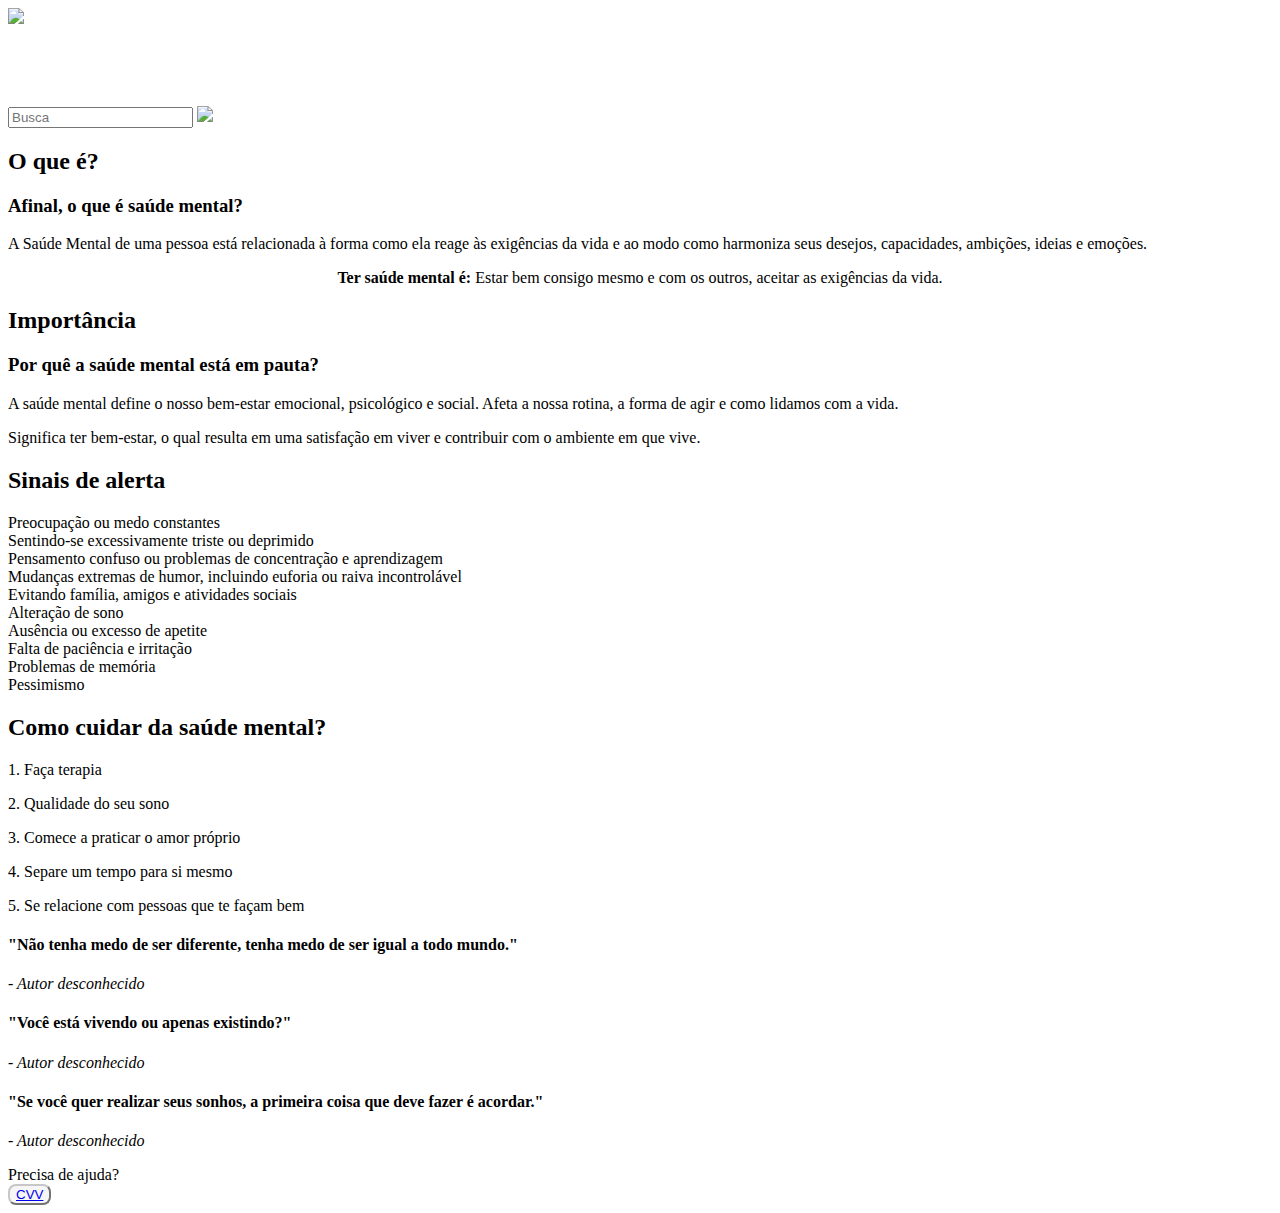
==== index.html @ 7e877c81 "Create index.html for projetofabiano Gihtub Pages" ====
<!doctype html>
<html>

<head>
  <link rel="stylesheet" type="text/css" href="style.css" media="screen" />
</head>

<body>
  <header class="topo" style="color: rgb(255, 255, 255)">
      <img src="cereb.png" alt="logo do site" width="80px" height="80px">
    <div class="titulosi">
      <h1>
        Mentis
      </h1>
    </div>
    <form class="search-container">
      <input type="text" id="search-bar" placeholder="Busca">
      <a href="#"><img class="search-icon" src="http://www.endlessicons.com/wp-content/uploads/2012/12/search-icon.png"></a>
    </form>
  </header>
  
  <main>
    <section class="ha"> 
      <header>
        <h2>O que é?</h2>
      </header>
      <div>
        <h3>Afinal, o que é saúde mental?</h3>
        <p>A Saúde Mental de uma pessoa está relacionada à forma como ela reage às exigências da vida e ao modo como
          harmoniza seus desejos, capacidades, ambições, ideias e emoções.</p>
        <p Align="center"><strong>Ter saúde mental é:</strong> Estar bem consigo mesmo e com os outros, aceitar as
          exigências da vida.</p>
      </div>
    </section>
    <aside>
      <header>
        <h2>Importância</h2>
      </header>
      <div>
        <h3>Por quê a saúde mental está em pauta?</h3>
        <p>A saúde mental define o nosso bem-estar emocional, psicológico e social. Afeta a nossa rotina, a forma de
          agir e como lidamos com a vida.</p>
        <p>Significa ter bem-estar, o qual resulta em uma satisfação em viver e contribuir com o ambiente em que vive.
      </div>
    </aside>
  </main>
  <main>
    <section>
      <header>
        <h2>Sinais de alerta</h2>
      </header>
      <div>
        <li>Preocupação ou medo constantes</li>
        <li>Sentindo-se excessivamente triste ou deprimido</li>
        <li>Pensamento confuso ou problemas de concentração e aprendizagem</li>
        <li>Mudanças extremas de humor, incluindo euforia ou raiva incontrolável</li>
        <li>Evitando família, amigos e atividades sociais</li>
        <li>Alteração de sono</li>
        <li>Ausência ou excesso de apetite</li>
        <li>Falta de paciência e irritação</li>
        <li>Problemas de memória</li>
        <li>Pessimismo</li>
      </div>
    </section>
    <aside>
      <header>
        <h2>Como cuidar da saúde mental?</h2>
      </header>
      <div>
        <p>1. Faça terapia</p>
        <p>2. Qualidade do seu sono</p>
        <p>3. Comece a praticar o amor próprio</p>
        <p>4. Separe um tempo para si mesmo</p>
        <p>5. Se relacione com pessoas que te façam bem</p>
      </div>
    </aside>
        </main>
    
    
    <div class="frases">
        <div class="card"> 
          <h4>"Não tenha medo de ser diferente, tenha medo de ser igual a todo mundo."</h4>
          <p><i>- Autor desconhecido</i></p>
        </div>
        <div class="card"> 
          <h4>"Você está vivendo ou apenas existindo?"</h4>
          <p><i>- Autor desconhecido</i></p>
        </div>
        <div class="card"> 
          <h4>"Se você quer realizar seus sonhos, a primeira coisa que deve fazer é acordar."</h4>
          <p><i>- Autor desconhecido</i></p>
        </div>
    </div>

</body>
<footer class="fim">
        <div>Precisa de ajuda? </div>
        <nav>
            <button style="background-color:rgba(202, 202, 202, 0.164); border-radius: 8px; border-color: rgb(199, 199, 199);"><a href='https://www.cvv.org.br/'>CVV</a></button>
          </nav>
</footer>

</html>
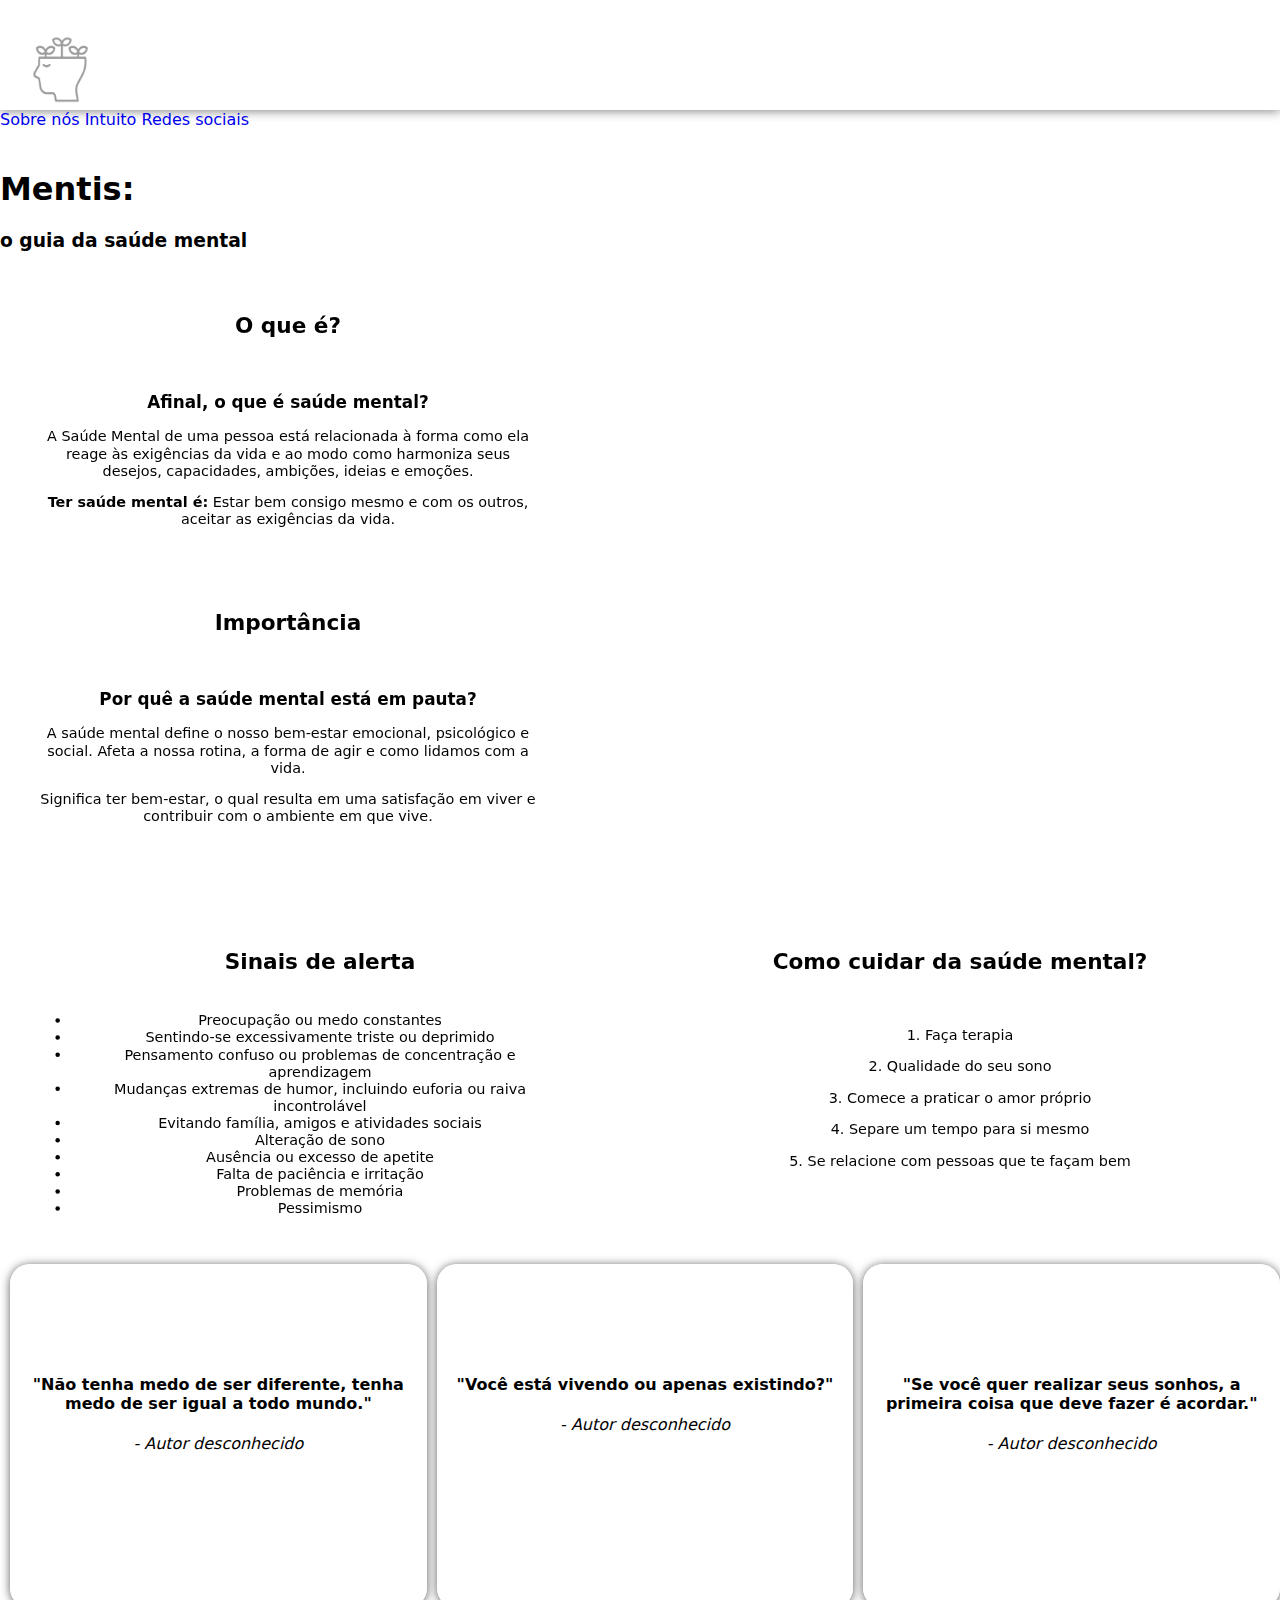
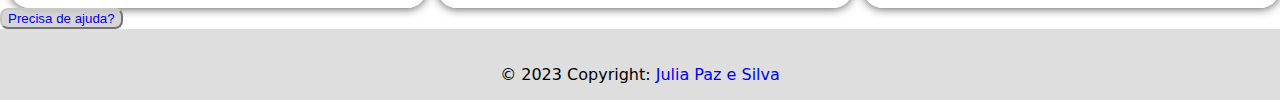
==== commit 496f9fe5: "Update index.html" ====
--- a/index.html
+++ b/index.html
@@ -3,23 +3,30 @@
 
 <head>
   <link rel="stylesheet" type="text/css" href="style.css" media="screen" />
+  <title>Mentis</title>
+  <link rel="icon" type="image/jpg" href="cereb.png"/>
 </head>
 
 <body>
-  <header class="topo" style="color: rgb(255, 255, 255)">
-      <img src="cereb.png" alt="logo do site" width="80px" height="80px">
-    <div class="titulosi">
-      <h1>
-        Mentis
-      </h1>
-    </div>
-    <form class="search-container">
-      <input type="text" id="search-bar" placeholder="Busca">
-      <a href="#"><img class="search-icon" src="http://www.endlessicons.com/wp-content/uploads/2012/12/search-icon.png"></a>
-    </form>
+  <header class="topo">
+      <img src="cereb.png" alt="[logo]" width="80px" height="80px">
+  </header>
+
+  <header>
+    <nav class="subh">
+      <a class="sobre" href="sobre.html">Sobre nós</a>
+      <a class="intuito" href="intuito.html">Intuito</a>
+      <a class="redes" href="redes.html">Redes sociais</a>
+    </nav>
   </header>
   
   <main>
+    <div class="tudo">
+    <div class="elemento2">
+      <h1 class="tprincipal">Mentis:</h1>
+      <h3 class="stprincipal">o guia da saúde mental</h3>
+    </div>
+    <div class="break"></div>
     <section class="ha"> 
       <header>
         <h2>O que é?</h2>
@@ -43,6 +50,7 @@
         <p>Significa ter bem-estar, o qual resulta em uma satisfação em viver e contribuir com o ambiente em que vive.
       </div>
     </aside>
+    </div>
   </main>
   <main>
     <section>
@@ -91,13 +99,16 @@
           <p><i>- Autor desconhecido</i></p>
         </div>
     </div>
+      <nav class="cvv">
+          <button style="background-color:rgba(199, 199, 199, 0.733); border-radius: 8px; border-color: rgb(199, 199, 199);"><a href='https://www.cvv.org.br/'>Precisa de ajuda?</a></button>
+        </nav>
+      </div>
 
 </body>
 <footer class="fim">
-        <div>Precisa de ajuda? </div>
-        <nav>
-            <button style="background-color:rgba(202, 202, 202, 0.164); border-radius: 8px; border-color: rgb(199, 199, 199);"><a href='https://www.cvv.org.br/'>CVV</a></button>
-          </nav>
+        <div class="copy">
+          <p>© 2023 Copyright: <a href="mailto:pazesilvajulia@gmail.com?subject=Site-Mentis">Julia Paz e Silva</a></p>
+        </div>
 </footer>
 
 </html>
--- a/style.css
+++ b/style.css
@@ -0,0 +1,265 @@
+body{
+    background-image: url(fundo.jpg);
+    width: 100%;
+    
+    
+    margin: 0 auto;
+    background-position: center;
+    background-repeat: no-repeat;
+    background-size: cover;
+    font-family: system-ui, -apple-system, BlinkMacSystemFont, 'Segoe UI', Roboto, Oxygen, Ubuntu, Cantarell, 'Open Sans', 'Helvetica Neue', sans-serif;
+  }
+
+  .titulosi{
+    padding-top: 2px;
+    padding-left: 10px;
+    -webkit-text-fill-color: rgb(206, 206, 206);
+    
+    
+  }  
+  .topo {
+      padding: 0px 20px;
+      padding-top: 30px;
+      display: flex;
+      justify-content: space-between;
+      text-align: center;
+      background-color: rgba(255, 0, 0, 0);
+      box-shadow: 0px 1px 10px rgba(37, 37, 37, 0.568);
+      
+    }
+    
+    main {
+      padding: 20px 0px;
+      display: flex;
+      justify-content: space-around;
+
+    }
+    
+    .fim {
+      padding: 0px 20px;
+      padding-top: 20px;
+      display: flex;
+      justify-content: center;
+      text-align: center;
+      background-color: rgba(185, 185, 185, 0.479);
+    }
+  
+    
+  
+    aside {
+      width: 45%;
+      transition: transform 1s;
+      transform: translateX(0) scale(0.9);
+    } aside:hover,
+    aside:focus {
+      transform: translateX(10px) scale(1.0);
+      
+    }
+  
+    section {
+      width: 45%;
+      transition: transform 1s;
+      transform: translateX(0) scale(0.9);
+    } section:hover,
+    section:focus {
+      transform: translateX(10px) scale(1.0);
+      
+    }
+    
+    section header {
+      padding: 10px;
+      text-align: center;
+      -webkit-text-fill-color: rgb(0, 0, 0);
+                                                /*header (parte mais escura do quadrado) */
+      border-top-right-radius: 20px;
+      border-top-left-radius: 20px;
+      background-color: tomato;
+      backdrop-filter: blur(50px);
+      -webkit-backdrop-filter: blur(50px);
+      background-color: transparent;
+      border: 1px solid #ffffff60;
+      
+  
+    }
+    
+    section div {
+      padding: 10px;
+      text-align: center;
+                                               /*texto (parte mais clara do quadrado) */
+      border-bottom-right-radius: 20px;
+      border-bottom-left-radius: 20px;
+      background-color: tomato;
+      backdrop-filter: blur(10px);
+      -webkit-backdrop-filter: blur(10px);
+      background-color: transparent;
+      border: 1px solid #ffffff60;
+  
+    }
+    
+    aside header {
+      padding: 10px;
+      text-align: center;
+                                                 /*header (parte mais escura do quadrado) */
+      border-top-right-radius: 20px;
+      border-top-left-radius: 20px;
+      background-color: tomato;
+      backdrop-filter: blur(50px);
+      -webkit-backdrop-filter: blur(50px);
+      background-color: transparent;
+      border: 1px solid #ffffff60;
+    }
+    
+    aside div {
+      padding: 10px;
+      text-align: center;
+                                              /*texto (parte mais clara do quadrado) */
+      border-bottom-right-radius: 20px;
+      border-bottom-left-radius: 20px;
+      background-color: tomato;
+      backdrop-filter: blur(10px);
+      -webkit-backdrop-filter: blur(10px);
+      background-color: transparent;
+      border: 1px solid #ffffff60;
+    }
+  
+    .search-container{                         /* inicio caixinha de pesquisa*/
+      width: 250px;
+      display: block;
+      margin: 0 auto;
+      position: relative;
+      float: right;
+      right: -360px;
+      top: 25px;
+    }
+    
+    input#search-bar{
+      margin: 0 auto;
+      width: 100%;
+      height: 35px;
+      padding: 0 20px;
+      font-size: 1rem;
+      border: 1px solid #d0cfce;
+      outline: none;
+      border-radius: 10px;
+     }
+    
+    .search-icon{
+      position: relative;
+      float: right;
+      width: 75px;
+      height: 75px;
+      top: -55px;
+      right: -50px;
+    }                                      /*fim caixinha de pesquisa*/
+  
+    button {  /* estilização hiperlink botão*/
+      position: relative;
+      color: #fff;
+      text-decoration: none;  
+    }
+
+    a {
+      text-decoration: none;
+    }
+  
+    button:before { /* efeito hiperlink botão*/
+      content: "";
+      position: absolute;
+      width: 100%;
+      height: 3px;
+      bottom: 0;
+      left: 0;
+      background-color: #000;
+      visibility: hidden;
+      -webkit-transform: scaleX(0);
+      transform: scaleX(0);
+      -webkit-transition: all 0.3s ease-in-out 0s;
+      transition: all 0.3s ease-in-out 0s;
+    }
+  
+    button:hover:before { /* efeito hiperlink botão*/
+      visibility: visible;
+      -webkit-transform: scaleX(1);
+      transform: scaleX(1);
+    }
+
+    .frases{                       /* frases*/
+      display:flex;
+    }
+
+    .card{
+      border-radius: 20px;
+      margin-left: 10px;
+      height: fit-content;
+      background-color: #ffffffe0;
+      flex: 1;
+      transition: .3 all ease;
+      box-shadow: 0px 1px 10px rgba(37, 37, 37, 0.74);
+      padding-top: 90px;
+      padding-left: 10px;
+      padding-right: 10px;
+
+    }
+
+    .card:hover{
+      flex: 2;
+      background-color: rgba(207, 207, 207, 0.774);
+    }
+
+
+    /* quadradinho transparente */
+
+    .card {
+        width: 190px;
+        height: 254px;
+        transition: all 0.2s;
+        position: relative;
+        cursor: pointer;
+        text-align: center;
+
+      }
+      
+      .card-inner {
+        width: inherit;
+        height: inherit;
+        background: rgba(255,255,255,.05);
+        box-shadow: 0 0 10px rgba(0,0,0,0.25);
+        backdrop-filter: blur(10px);
+        border-radius: 8px;
+      }
+      
+      .card:hover {
+        transform: scale(1.04) rotate(1deg);
+      }
+      
+      .circle {
+        width: 100px;
+        height: 100px;
+        background: radial-gradient(#b0e633, #53ef7d);
+        border-radius: 50%;
+        position: absolute;
+        animation: move-up6 2s ease-in infinite alternate-reverse;
+      }
+      
+      .circle:nth-child(1) {
+        top: -25px;
+        left: -25px;
+      }
+      
+      .circle:nth-child(2) {
+        bottom: -25px;
+        right: -25px;
+        animation-name: move-down1;
+      }
+      
+      @keyframes move-up6 {
+        to {
+          transform: translateY(-10px);
+        }
+      }
+      
+      @keyframes move-down1 {
+        to {
+          transform: translateY(10px);
+        }
+      }
